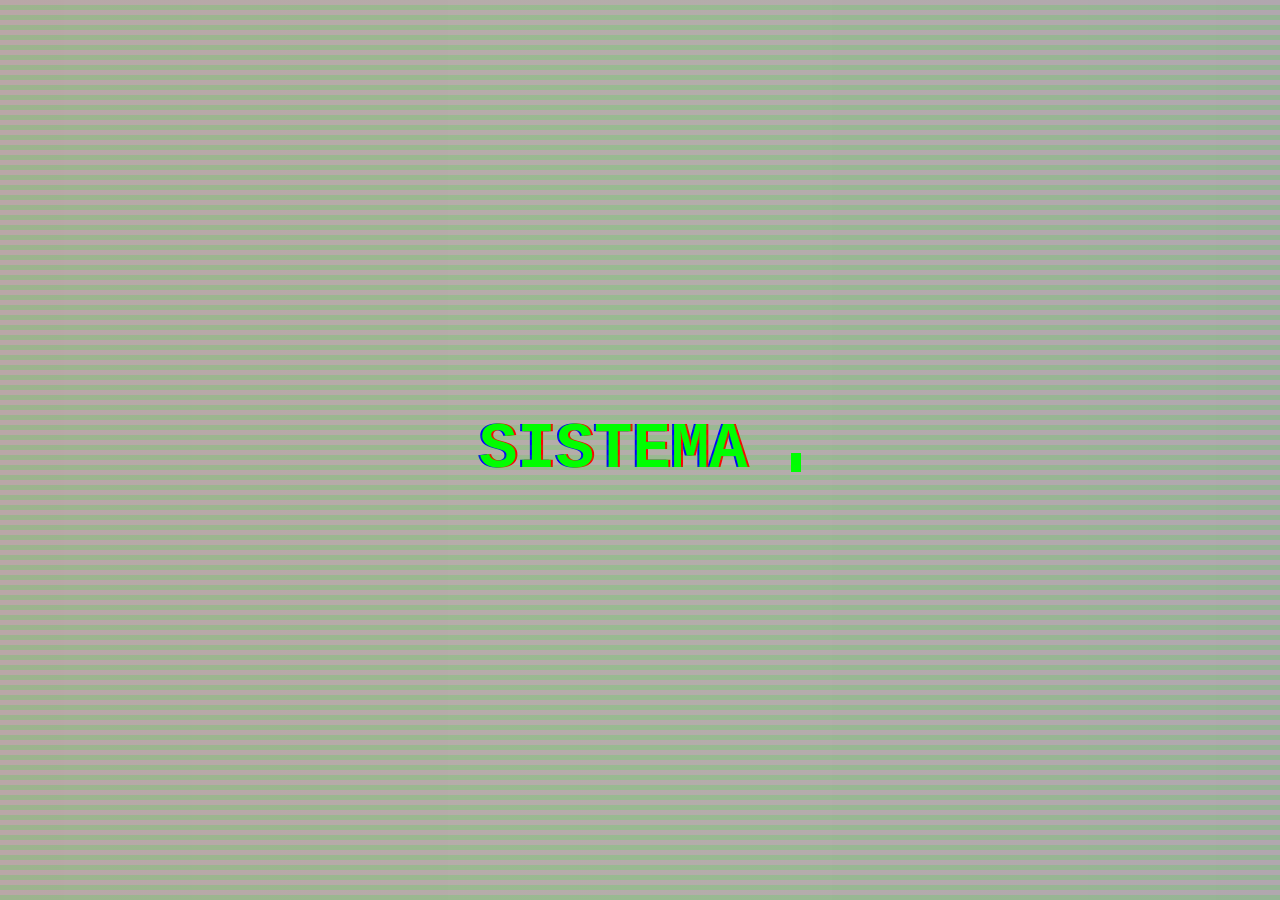
==== index.html @ 571c302f "primer commit" ====
<!DOCTYPE html>
<html lang="es">
<head>
    <meta charset="UTF-8">
    <meta name="viewport" content="width=device-width, initial-scale=1.0">
    <title>SISTEMA COMPROMETIDO</title>
    <style>
        body {
            background-color: rgb(183, 173, 173);
            color: #0f0; 
            font-family: 'Courier New', Courier, monospace;
            display: flex;
            justify-content: center;
            align-items: center;
            height: 100vh;
            margin: 0;
            overflow: hidden;
            text-transform: uppercase;
            animation: ruido-fondo 0.2s infinite;
        }

        /* Animación de parpadeo de color */
        @keyframes ruido-fondo {
            0% { background-color: #3a3838; }
            5% { background-color: #3e3c3c; }
            6% { background-color: #5c5858; }
            7% { background-color: #922929; } /* Flash rojo muy sutil */
            8% { background-color: #6d6464; }
            100% { background-color: #9a8989; }
        }

        /* Líneas de escaneo (estática) */
        body::before {
            content: " ";
            position: fixed;
            top: 0; left: 0; bottom: 0; right: 0;
            background: linear-gradient(rgba(18, 16, 16, 0) 50%, rgba(0, 255, 0, 0.15) 50%), 
                        linear-gradient(90deg, rgba(255, 0, 0, 0.03), rgba(0, 255, 0, 0.01), rgba(0, 0, 255, 0.03));
            background-size: 100% 10px;
            z-index: 2;
            pointer-events: none;
            animation: movimiento-ruido 0.1s infinite linear;
        }

        @keyframes movimiento-ruido{
            0% { background-position: 0 0;}
            100% { background-position: 0 100%;}
        }

        #contenedor {
            padding: 20px;
            text-align: center;
            animation: sacudida 0.1s infinite;
        }

        @keyframes sacudida {
            0% { transform: translate(0,0); }
            10% { transform: translate(-2px, 1px); }
            20% { transform: translate(2px, -1px); }
            30% { transform: translate(-1px, 2px); }
            100% { transform: translate(0,0); }
        }

        #pantalla {
        position: relative;
        font-size: 8vw;
        font-weight: bold;
        /* Efecto de sombra doble: roja y azul para el estilo glitch */
        text-shadow: 2px 0 #ff0000, -2px 0 #0000ff;
        animation: glitch-texto 0.3s infinite;
        }

        @keyframes glitch-texto {
            0% {
                transform: translate(0);
                text-shadow: 2px 0 #f00, -2px 0 #00f;
            }
            20% {
                transform: translate(-3px, 2px);
                text-shadow: -3px 0 #f00, 3px 0 #00f;
            }
            40% {
                transform: translate(-3px, -2px);
                color: #fff; /* Flash blanco momentáneo */
            }
            60% {
                transform: translate(3px, 2px);
                text-shadow: 2px 0 #f00, -2px 0 #00f;
            }
            80% {
                transform: translate(3px, -2px);
                opacity: 0.8;
            }
            100% {
                transform: translate(0);
            }
        }
        .cursor {
            display: inline-block;
            width: 10px;
            height: 1.2em;
            background-color: #0f0;
            margin-left: 5px;
            vertical-align: middle;
            animation: parpadeo 0.7s infinite;
        }
        @keyframes parpadeo {
            50% { opacity: 0; }
        }

        /* Ajuste extra para pantallas grandes (PC) */
        @media (min-width: 768px) {
            #pantalla { font-size: 4rem; }
        }
    </style>
</head>
<body>

    <div id="contenedor">
        <span id="pantalla"></span><span class="cursor"></span>
    </div>

    <script>
        const texto = "SISTEMA HAKEADO...";
        const velocidad = 150;
        let i = 0;

        function escribir() {
            if (i < texto.length) {
                document.getElementById("pantalla").innerHTML += texto.charAt(i);
                i++;
                setTimeout(escribir, velocidad);
            }
        }

        escribir();

        setTimeout(() => {
            document.body.innerHTML = "<h1 style='color: white; text-align: center;'>SESIÓN EXPIRADA</h1>";
            window.location.href = "Juego.html";
        }, 10000);
    </script>

</body>
</html>
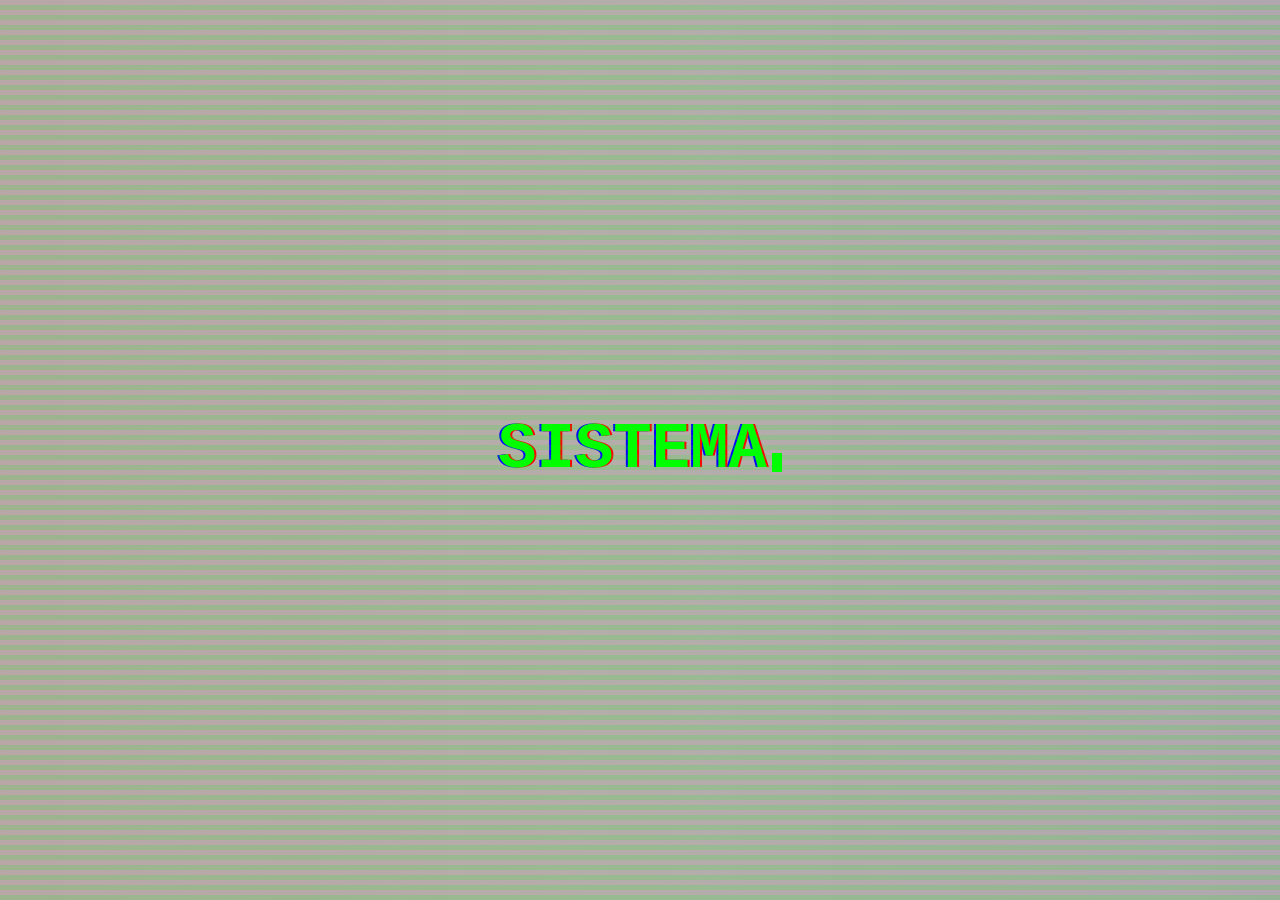
==== commit 1a402d2b: "Actualizacion y css" ====
--- a/index.html
+++ b/index.html
@@ -3,118 +3,10 @@
 <head>
     <meta charset="UTF-8">
     <meta name="viewport" content="width=device-width, initial-scale=1.0">
+    <link rel="stylesheet" href="estilo.css">
     <title>SISTEMA COMPROMETIDO</title>
-    <style>
-        body {
-            background-color: rgb(183, 173, 173);
-            color: #0f0; 
-            font-family: 'Courier New', Courier, monospace;
-            display: flex;
-            justify-content: center;
-            align-items: center;
-            height: 100vh;
-            margin: 0;
-            overflow: hidden;
-            text-transform: uppercase;
-            animation: ruido-fondo 0.2s infinite;
-        }
-
-        /* Animación de parpadeo de color */
-        @keyframes ruido-fondo {
-            0% { background-color: #3a3838; }
-            5% { background-color: #3e3c3c; }
-            6% { background-color: #5c5858; }
-            7% { background-color: #922929; } /* Flash rojo muy sutil */
-            8% { background-color: #6d6464; }
-            100% { background-color: #9a8989; }
-        }
-
-        /* Líneas de escaneo (estática) */
-        body::before {
-            content: " ";
-            position: fixed;
-            top: 0; left: 0; bottom: 0; right: 0;
-            background: linear-gradient(rgba(18, 16, 16, 0) 50%, rgba(0, 255, 0, 0.15) 50%), 
-                        linear-gradient(90deg, rgba(255, 0, 0, 0.03), rgba(0, 255, 0, 0.01), rgba(0, 0, 255, 0.03));
-            background-size: 100% 10px;
-            z-index: 2;
-            pointer-events: none;
-            animation: movimiento-ruido 0.1s infinite linear;
-        }
-
-        @keyframes movimiento-ruido{
-            0% { background-position: 0 0;}
-            100% { background-position: 0 100%;}
-        }
-
-        #contenedor {
-            padding: 20px;
-            text-align: center;
-            animation: sacudida 0.1s infinite;
-        }
-
-        @keyframes sacudida {
-            0% { transform: translate(0,0); }
-            10% { transform: translate(-2px, 1px); }
-            20% { transform: translate(2px, -1px); }
-            30% { transform: translate(-1px, 2px); }
-            100% { transform: translate(0,0); }
-        }
-
-        #pantalla {
-        position: relative;
-        font-size: 8vw;
-        font-weight: bold;
-        /* Efecto de sombra doble: roja y azul para el estilo glitch */
-        text-shadow: 2px 0 #ff0000, -2px 0 #0000ff;
-        animation: glitch-texto 0.3s infinite;
-        }
-
-        @keyframes glitch-texto {
-            0% {
-                transform: translate(0);
-                text-shadow: 2px 0 #f00, -2px 0 #00f;
-            }
-            20% {
-                transform: translate(-3px, 2px);
-                text-shadow: -3px 0 #f00, 3px 0 #00f;
-            }
-            40% {
-                transform: translate(-3px, -2px);
-                color: #fff; /* Flash blanco momentáneo */
-            }
-            60% {
-                transform: translate(3px, 2px);
-                text-shadow: 2px 0 #f00, -2px 0 #00f;
-            }
-            80% {
-                transform: translate(3px, -2px);
-                opacity: 0.8;
-            }
-            100% {
-                transform: translate(0);
-            }
-        }
-        .cursor {
-            display: inline-block;
-            width: 10px;
-            height: 1.2em;
-            background-color: #0f0;
-            margin-left: 5px;
-            vertical-align: middle;
-            animation: parpadeo 0.7s infinite;
-        }
-        @keyframes parpadeo {
-            50% { opacity: 0; }
-        }
-
-        /* Ajuste extra para pantallas grandes (PC) */
-        @media (min-width: 768px) {
-            #pantalla { font-size: 4rem; }
-        }
-    </style>
 </head>
-<body>
+<body class="body_inicio">
 
     <div id="contenedor">
         <span id="pantalla"></span><span class="cursor"></span>
@@ -136,9 +28,9 @@
         escribir();
 
         setTimeout(() => {
-            document.body.innerHTML = "<h1 style='color: white; text-align: center;'>SESIÓN EXPIRADA</h1>";
+            /*document.body.innerHTML = "<h1 style='color: white; text-align: center;'>SESIÓN EXPIRADA</h1>";*/
             window.location.href = "Juego.html";
-        }, 10000);
+        }, 5000);
     </script>
 
 </body>
--- a/estilo.css
+++ b/estilo.css
@@ -0,0 +1,307 @@
+
+        .body_inicio {
+            background-color: rgb(183, 173, 173);
+            color: #0f0; 
+            font-family: 'Courier New', Courier, monospace;
+            display: flex;
+            justify-content: center;
+            align-items: center;
+            height: 100vh;
+            margin: 0;
+            overflow: hidden;
+            text-transform: uppercase;
+            animation: ruido-fondo 0.2s infinite;
+        }
+
+        /* Animación de parpadeo de color */
+        @keyframes ruido-fondo {
+            0% { background-color: #252424; }
+            5% { background-color: #3e3c3c; }
+            6% { background-color: #2e2c2c; }
+            7% { background-color: #922929; } /* Flash rojo muy sutil */
+            8% { background-color: #433f3f; }
+            100% { background-color: #030303; }
+        }
+
+        /* Líneas de escaneo (estática) */
+        .body_inicio::before {
+            content: " ";
+            position: fixed;
+            top: 0; left: 0; bottom: 0; right: 0;
+            background: linear-gradient(rgba(18, 16, 16, 0) 50%, rgba(0, 255, 0, 0.15) 50%), 
+                        linear-gradient(90deg, rgba(255, 0, 0, 0.03), rgba(0, 255, 0, 0.01), rgba(0, 0, 255, 0.03));
+            background-size: 100% 10px;
+            z-index: 2;
+            pointer-events: none;
+            animation: movimiento-ruido 0.1s infinite linear;
+        }
+
+        @keyframes movimiento-ruido{
+            0% { background-position: 0 0;}
+            100% { background-position: 0 100%;}
+        }
+
+        #contenedor {
+            padding: 20px;
+            text-align: center;
+            animation: sacudida 0.1s infinite;
+        }
+
+        @keyframes sacudida {
+            0% { transform: translate(0,0); }
+            10% { transform: translate(-2px, 1px); }
+            20% { transform: translate(2px, -1px); }
+            30% { transform: translate(-1px, 2px); }
+            100% { transform: translate(0,0); }
+        }
+
+        #pantalla {
+        position: relative;
+        font-size: 8vw;
+        font-weight: bold;
+        /* Efecto de sombra doble: roja y azul para el estilo glitch */
+        text-shadow: 2px 0 #ff0000, -2px 0 #0000ff;
+        animation: glitch-texto 0.3s infinite;
+        }
+
+        @keyframes glitch-texto {
+            0% {
+                transform: translate(0);
+                text-shadow: 2px 0 #f00, -2px 0 #00f;
+            }
+            20% {
+                transform: translate(-3px, 2px);
+                text-shadow: -3px 0 #f00, 3px 0 #00f;
+            }
+            40% {
+                transform: translate(-3px, -2px);
+                color: #fff; /* Flash blanco momentáneo */
+            }
+            60% {
+                transform: translate(3px, 2px);
+                text-shadow: 2px 0 #f00, -2px 0 #00f;
+            }
+            80% {
+                transform: translate(3px, -2px);
+                opacity: 0.8;
+            }
+            100% {
+                transform: translate(0);
+            }
+        }
+        .cursor {
+            display: inline-block;
+            width: 10px;
+            height: 1.2em;
+            background-color: #0f0;
+            margin-left: 5px;
+            vertical-align: middle;
+            animation: parpadeo 0.7s infinite;
+        }
+        @keyframes parpadeo {
+            50% { opacity: 0; }
+        }
+
+        /* Ajuste extra para pantallas grandes (PC) */
+        @media (min-width: 768px) {
+            #pantalla { font-size: 4rem; }
+        }
+
+/* ESTILOS DE JUEGO.HTML */
+
+        .body_juego {
+            /* 1. La imagen de fondo */
+            background-image: url('Imagenes/Img1.jpeg'); 
+            background-size: cover;
+            background-position: center;
+            background-repeat: no-repeat;
+            background-attachment: fixed;
+
+            
+            color: rgb(191, 19, 214);
+            font-family: 'Courier New', monospace;
+            display: flex;
+            flex-direction: column;
+            align-items: center;
+            justify-content: center;
+            height: 100vh;
+            margin: 0;
+        }
+
+        /* El contenedor ahora se adapta al ancho de la pantalla */
+        .pantalla-hack {
+            border: 1px solid rgb(32, 60, 198);
+            padding: 20px; /* Reducimos padding para móviles */
+            box-shadow: 0 0 20px rgba(21, 101, 214, 0.2);
+            text-align: center;
+            width: 90%; /* Ocupa el 90% del ancho disponible */
+            max-width: 600px; /* Pero no crece más de 600px en PC */
+            background: rgba(0, 0, 0, 0.7);
+        }
+
+        /* Espacio donde se arma la palabra */
+        #palabra-destino {
+            display: flex;
+            gap: 5px;
+            height: 50px;
+            margin-bottom: 30px;
+            border-bottom: 2px solid rgb(107, 7, 189);
+            width: 100%; /* Flexible */
+            justify-content: center;
+            flex-wrap: wrap; /* Si la palabra es larga, baja a la siguiente línea */
+        }
+
+        /* Espacio de letras mezcladas */
+        #letras-origen {
+            display: flex;
+            gap: 15px;
+            flex-wrap: wrap;
+            justify-content: center;
+        }
+
+        /* Letras flexibles */
+        .letra {
+            /* Usamos 'vw' para que la letra se ajuste al ancho de la pantalla */
+            font-size: 8vw; 
+            font-weight: bold;
+            cursor: pointer;
+            padding: 5px;
+            transition: all 0.2s;
+            user-select: none;
+        }
+
+        .letra:hover {
+            background: rgb(14, 203, 191);
+            color: #000;
+        }
+
+        /* Efecto de error */
+        .error {
+            color: red !important;
+            animation: sacudida 0.2s;
+        }
+
+        @keyframes sacudida {
+            0% { transform: translateX(0); }
+            25% { transform: translateX(5px); }
+            50% { transform: translateX(-5px); }
+            100% { transform: translateX(0); }
+        }
+
+        /* Ajuste para pantallas grandes (PC) */
+        @media (min-width: 768px) {
+            .letra {
+                font-size: 2.5rem; /* Tamaño fijo en monitores */
+            }
+            #palabra-destino {
+                height: 70px;
+            }
+        }
+
+        h2 { letter-spacing: 5px; font-size: 1rem; margin-bottom: 30px; }
+
+/* ESTILOS DE ACROSTICO.HTML */
+
+        .body_acros {
+            /* Degradado suave de esquina a esquina */
+            background: linear-gradient(135deg, #4b0082, #ff007f, #00d4ff);
+            background-attachment: fixed;
+            color: #e0fcfc; /* Un blanco azulado muy claro para legibilidad */
+            font-family: 'Courier New', monospace;
+            margin: 0;
+            display: flex;
+            justify-content: center;
+            align-items: center;
+            min-height: 100vh;
+        }
+
+        .contenedor-acrostico {
+            background: rgba(132, 126, 126, 0.8); /* Fondo negro transparente para que resalten los colores */
+            border: 2px solid #00ffcc; /* Verde Acua para el borde */
+            padding: 30px;
+            border-radius: 15px;
+            box-shadow: 0 0 20px rgba(202, 215, 213, 0.3);
+        }
+
+        .linea {
+            font-size: 1.2rem;
+            margin: 15px 0;
+            line-height: 1.5;
+        }
+
+        /* Resaltar la letra inicial */
+        .inicial {
+            color: #39ff14; /* Verde Neón para las letras del acróstico */
+            font-size: 2.2rem;
+            font-weight: bold;
+            text-shadow: 0 0 10px #39ff14;
+            margin-right: 8px;
+        }
+
+        /* AGREGA ESTO: La definición de la animación */
+        @keyframes fadeIn {
+            from { 
+                opacity: 0; 
+                transform: translateY(20px); 
+            }
+            to { 
+                opacity: 1; 
+                transform: translateY(0); 
+            }
+        }
+
+        /* MODIFICA O AGREGA: Esto le dice a las líneas que usen la animación */
+        .linea {
+            opacity: 0; 
+            animation: fadeIn 0.8s ease-out forwards;
+            color: #070608;
+            font-family: serif;
+        }
+
+        /* AGREGA ESTO: Los retrasos para el efecto cascada */
+        .linea:nth-child(1) { animation-delay: 0.2s; }
+        .linea:nth-child(2) { animation-delay: 0.7s; }
+        .linea:nth-child(3) { animation-delay: 1.2s; }
+        .linea:nth-child(4) { animation-delay: 1.7s; }
+        .linea:nth-child(5) { animation-delay: 2.2s; }
+        .linea:nth-child(6) { animation-delay: 2.7s; }
+        .linea:nth-child(7) { animation-delay: 3.2s; }
+        .linea:nth-child(8) { animation-delay: 3.7s; }
+        .linea:nth-child(9) { animation-delay: 4.2s; }
+        .linea:nth-child(10) { animation-delay: 4.7s; }
+        .linea:nth-child(11) { animation-delay: 5.2s; }
+        .linea:nth-child(12) { animation-delay: 5.7s; }
+        .linea:nth-child(13) { animation-delay: 6.2s; }
+        .linea:nth-child(14) { animation-delay: 6.7s; }
+
+
+        .header-barra {
+            border: 2px solid #00d4ff; /* Celeste */
+            background: rgba(75, 0, 130, 0.5); /* Morado traslúcido */
+            border-radius: 8px;
+            overflow: hidden;
+            margin-bottom: 25px;
+            box-shadow: 0 0 15px rgba(0, 212, 255, 0.4);
+        }
+
+        .imagen-encabezado {
+            width: 100% !important;  /* Se estira a lo ancho */
+            height: 100% !important; /* Se estira a lo alto */
+            object-fit: cover;       /* Corta la imagen para que llene el rectángulo sin deformarse */
+            object-position: center; /* Centra la parte importante de la foto */
+            filter: brightness(0.9);
+            filter: hue-rotate(150deg) saturate(1.5);
+        }
+
+        /* Centrar el contenedor de la imagen */
+        .contenedor-acrostico .linea:first-child {
+            display: flex;
+            justify-content: center;
+            width: 100%;
+        }
+
+        h1 {
+            color: #00ffcc; /* Verde Acua para el título */
+            text-shadow: 2px 2px #4b0082; /* Sombra morada para contraste */
+            text-align: center;
+        }
